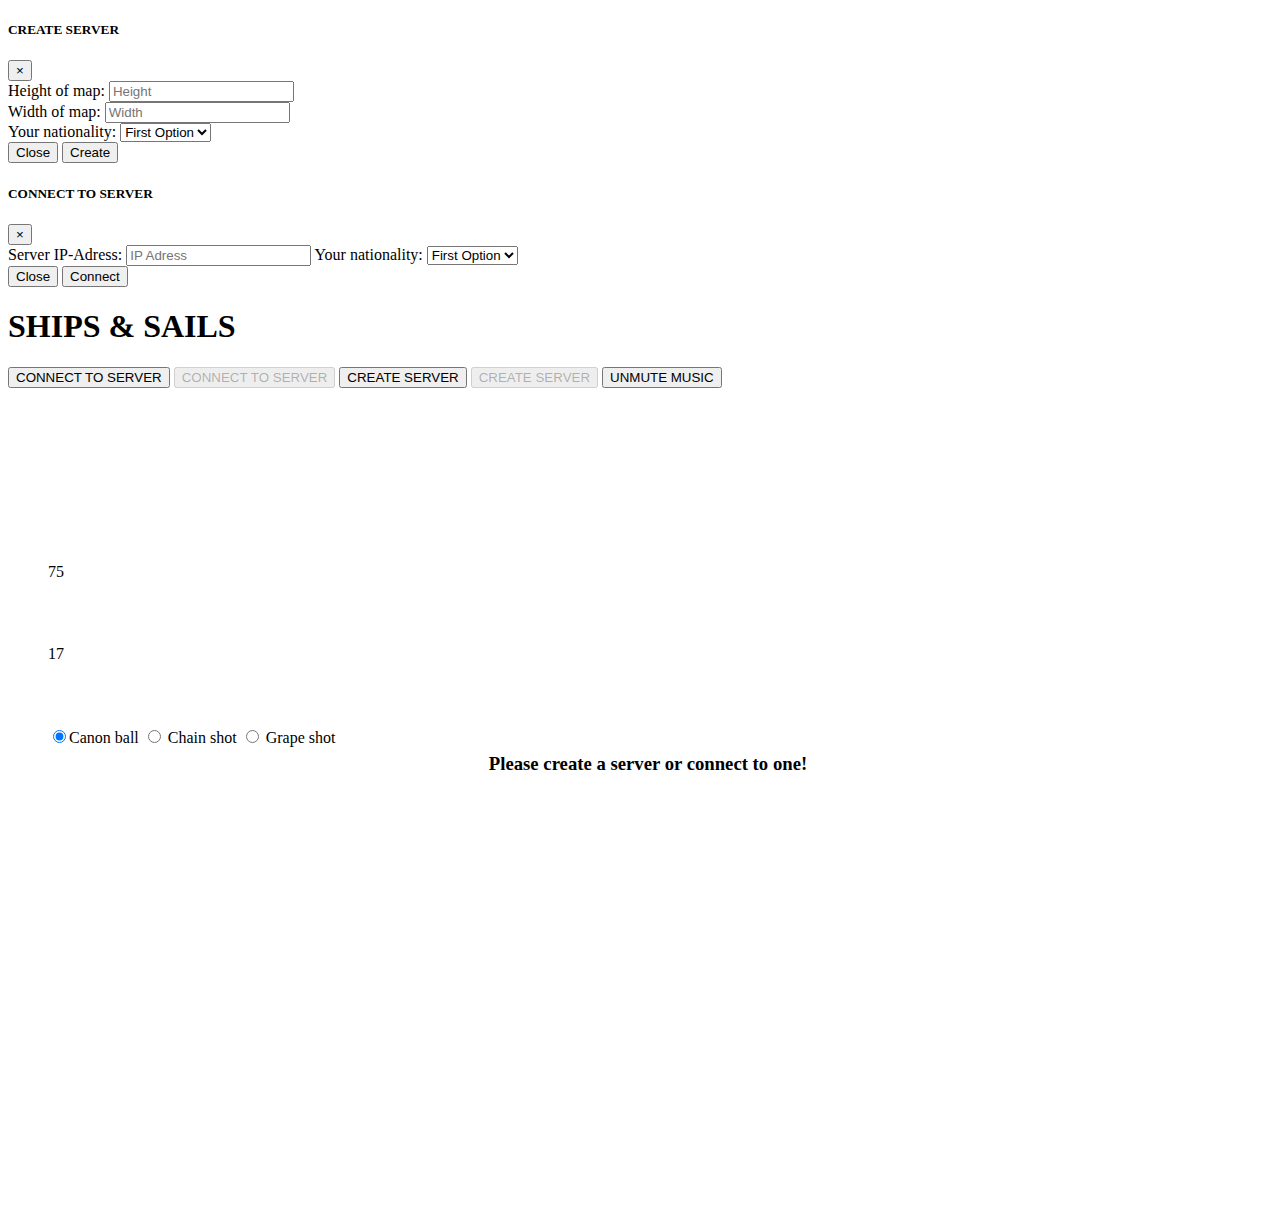
==== Game/src/main/resources/templates/index.html @ b6fe9cff "shipstats" ====
<!DOCTYPE html>
<!--suppress ALL -->
<html lang="en" xmlns:th="www.thymleaf.org">
<head>
    <meta charset="UTF-8">
    <meta name="viewport" content="width=device-width, initial-scale=1">


    <link rel="stylesheet" th:href="@{/css/bootstrap.css}" >
    <link rel="stylesheet" media="screen" th:href="@{/css/style.css}" >



    <title>Ships</title>

</head>
<body>

<!-- CREATE SERVER MODEL START -->
<div class="modal fade" id="createServerModal" tabindex="-1" role="dialog" aria-labelledby="createServerModalTitle" aria-hidden="true">
    <div class="modal-dialog modal-dialog-centered" role="document">
        <div class="modal-content">
            <div class="modal-header">
                <h5 class="modal-title" id="createServerModalTitle">CREATE SERVER</h5>
                <button type="button" class="close" data-dismiss="modal" aria-label="Close">
                    <span aria-hidden="true">&times;</span>
                </button>
            </div>
            <div class="modal-body">

                <form action="/server" method="post" id="createServerForm">
                    <div class="form-row">
                        <div class="form-group col-md-6">
                            <label for="map-height" class="col-form-label">Height of map:</label>
                            <input type="text" name="height" class="form-control" id="map-height" placeholder="Height">
                        </div>
                        <div class="form-group col-md-6">
                            <label for="map-width" class="col-form-label">Width of map:</label>
                            <input type="text" name="width" class="form-control" id="map-width" placeholder="Width">
                        </div>
                    </div>
                    <label for="player-nationality"class="col-form-label">Your nationality:</label>
                    <select class="form-control" id="player-nationality" name="player_nationality">
                        <th:block th:each="nationality : ${nationalities}">
                            <option th:value="${nationality.id}" th:text="${nationality.country} + '  -  ' + ${nationality.captain}">First Option</option>
                        </th:block>
                    </select>
                </form>

            </div>
            <div class="modal-footer">
                <button type="reset" form="createServerForm" class="btn btn-secondary" data-dismiss="modal" value="Reset">Close</button>
                <button type="submit" form="createServerForm" class="btn btn-primary" >Create</button>
            </div>

        </div>
    </div>
</div>
<!-- CREATE SERVER MODEL END -->

<!-- CONNECT TO SERVER MODEL START -->
<div class="modal fade" id="connectToServerModal" tabindex="-1" role="dialog" aria-labelledby="connectToClientModalTitle" aria-hidden="true">
    <div class="modal-dialog modal-dialog-centered" role="document">
        <div class="modal-content">
            <div class="modal-header">
                <h5 class="modal-title" id="connectToClientModalTitle">CONNECT TO SERVER</h5>
                <button type="button" class="close" data-dismiss="modal" aria-label="Close">
                    <span aria-hidden="true">&times;</span>
                </button>
            </div>
            <div class="modal-body">
                <form action="/client" method="post" id="createClientForm">
                    <label for="ip-adress" class="col-form-label">Server IP-Adress:</label>
                    <input type="text" name="ipadress" class="form-control" id="ip-adress" placeholder="IP Adress">
                    <label for="player-nationality"class="col-form-label">Your nationality:</label>
                    <select class="form-control" id="player-nationality" name="player_nationality">
                        <th:block th:each="nationality : ${nationalities}">
                            <option th:value="${nationality.id}" th:text="${nationality.country} + '  -  ' + ${nationality.captain}">First Option</option>
                        </th:block>
                    </select>
                </form>
            </div>
            <div class="modal-footer">
                <button type="button" form="createClientForm" class="btn btn-secondary" data-dismiss="modal">Close</button>
                <button type="submit" form="createClientForm" class="btn btn-primary">Connect</button>
            </div>
        </div>
    </div>
</div>
<!-- CONNECT TO SERVER MODEL END -->

<div class="container-fluid">
    <div class="row">
        <div class="vh-100 col-9 no-gutters">
            <!-- MAIN VIEW STARTED -->

            <div class="game view" id="gameView">


                <div id="map">
                    <th:block th:switch="${state}">

                        <th:block th:case="index">
                            <div style="height: 100%; line-height: 97vh; text-align: center; width: 100%; position: absolute;">
                                <h3 style="display: inline-block; vertical-align: middle;">Please create a server or connect to one!</h3>
                            </div>

                        </th:block>

                    </th:block>
                    <div id="tiles">
                        <!-- Used to create the tiles -->

                        <div id='ships'>
                            <!-- Used to create ships -->

                        </div>

                    </div>

                </div>
            </div>

            <!-- MAIN VIEW STOPPED -->
        </div>
        <div class="vh-100 col-3">
            <div class="row">
                <div class="vh-50 col-12 no-gutters" >
                    <!-- TOP RIGHT VIEW STARTED-->
                    <div class="settings view">
                        <h1>SHIPS & SAILS</h1>
                        <div class="btn-group-vertical" id="settingButtonGroup">

                            <th:block th:switch="${state}">
                                <button type="button" class="btn btn-dark settingButton" data-toggle="modal" data-target="#connectToServerModal" th:case="index">CONNECT TO SERVER</button>
                                <button type="button" class="btn btn-dark settingButton" data-toggle="modal" data-target="#connectToServerModal" th:case="*" disabled>CONNECT TO SERVER</button>
                            </th:block>

                            <th:block th:switch="${state}">
                                <button type="button" class="btn btn-dark settingButton"  data-toggle="modal" data-target="#createServerModal" th:case="index">CREATE SERVER</button>
                                <button type="button" class="btn btn-dark settingButton"  data-toggle="modal" data-target="#createServerModal" th:case="*" disabled>CREATE SERVER</button>
                            </th:block>

                            <button type="button" class="btn btn-dark settingButton" id="musicButton" onclick="music_toggle()" value="MUTE SOUND">UNMUTE MUSIC</button>

                        </div>




                    </div>
                    <!-- TOP RIGHT VIEW STOPPED-->
                </div>
                <div class="vh-50 col-12 no-gutters" >
                    <!--BOTTOM RIGHT VIEW STARTED-->
                    <div class="stats view" >

                            <ul class="list-group list-group-flush" style="height: 100%; width: 100%;">
                                <a class="list-group-item list-group-item-action">
                                    <div class="d-flex w-100 justify-content-between">
                                        <h6 id="statsshiptype" class="mb-1" style="color: white;">Brig</h6>
                                        <img id="statsshipimage" style="position: absolute; right: 15px; height: 12vh" th:src='@{img/ships/brig/red.png}'/>
                                    </div>
                                    <p id="statscountry" style="color: white;">Denmark</p>
                                    <p id="statscaptain" style="color: white;">Niels Juel</p>
                                </a>
                                <a class="list-group-item list-group-item-action">
                                    <div class="d-flex w-100 justify-content-between">
                                        <h6 class="mb-1" style="color: white;">Haull</h6>
                                    </div>
                                    <div class="progress" style="height: 20px;">
                                        <div class="progress-bar" role="progressbar" style="width: 75%;" aria-valuenow="75" aria-valuemin="0" aria-valuemax="100">75</div>
                                    </div>
                                </a>
                                <a class="list-group-item list-group-item-action">
                                    <div class="d-flex w-100 justify-content-between">
                                        <h6 class="mb-1" style="color: white;">Sailors</h6>
                                    </div>
                                    <div class="progress" style="height: 20px;">
                                        <div class="progress-bar" role="progressbar" style="width: 17%;" aria-valuenow="17" aria-valuemin="0" aria-valuemax="100">17</div>
                                    </div>
                                </a>
                                <a class="list-group-item list-group-item-action">
                                    <div class="d-flex w-100 justify-content-between">
                                        <h6 class="mb-1" style="color: white;">Ammunition</h6>
                                    </div>
                                    <div class="btn-group btn-group-toggle" data-toggle="buttons">
                                        <label class="btn btn-secondary active">
                                            <input type="radio" name="options" id="option1" autocomplete="off" checked>Canon ball
                                        </label>
                                        <label class="btn btn-secondary">
                                            <input type="radio" name="options" id="option2" autocomplete="off"> Chain shot
                                        </label>
                                        <label class="btn btn-secondary">
                                            <input type="radio" name="options" id="option3" autocomplete="off"> Grape shot
                                        </label>
                                    </div>
                                </a>

                            </ul>

                    </div>
                    <!--BOTTOM RIGHT VIEW STOPPED-->
                </div>
            </div>
        </div>
    </div>
</div>

<script th:src='@{js/buttons.js}' type="text/javascript"></script>
<script src="https://code.jquery.com/jquery-3.3.1.slim.min.js" integrity="sha384-q8i/X+965DzO0rT7abK41JStQIAqVgRVzpbzo5smXKp4YfRvH+8abtTE1Pi6jizo" crossorigin="anonymous"></script>
<script src="https://cdnjs.cloudflare.com/ajax/libs/popper.js/1.14.7/umd/popper.min.js" integrity="sha384-UO2eT0CpHqdSJQ6hJty5KVphtPhzWj9WO1clHTMGa3JDZwrnQq4sF86dIHNDz0W1" crossorigin="anonymous"></script>
<script th:src='@{js/bootstrap.min.js}' type="text/javascript"></script>

<th:block th:switch="${state}">

    <th:block th:case="index"></th:block>

    <th:block th:case="*">
        <script th:src='@{js/moveShips.js}' type="text/javascript"></script>
        <script th:src='@{js/generateMap.js}' type="text/javascript"></script>
        <script th:src='@{js/drawShips.js}' type="text/javascript"></script>
        <script th:inline="javascript">
            /*<![CDATA[*/ generateMap([[${generatedMap.height}]], [[${generatedMap.width}]]); /*]]>*/
            /*<![CDATA[*/ drawShips([[${shipList}]]); /*]]>*/
        </script>
    </th:block>

</th:block>


</body>
</html>
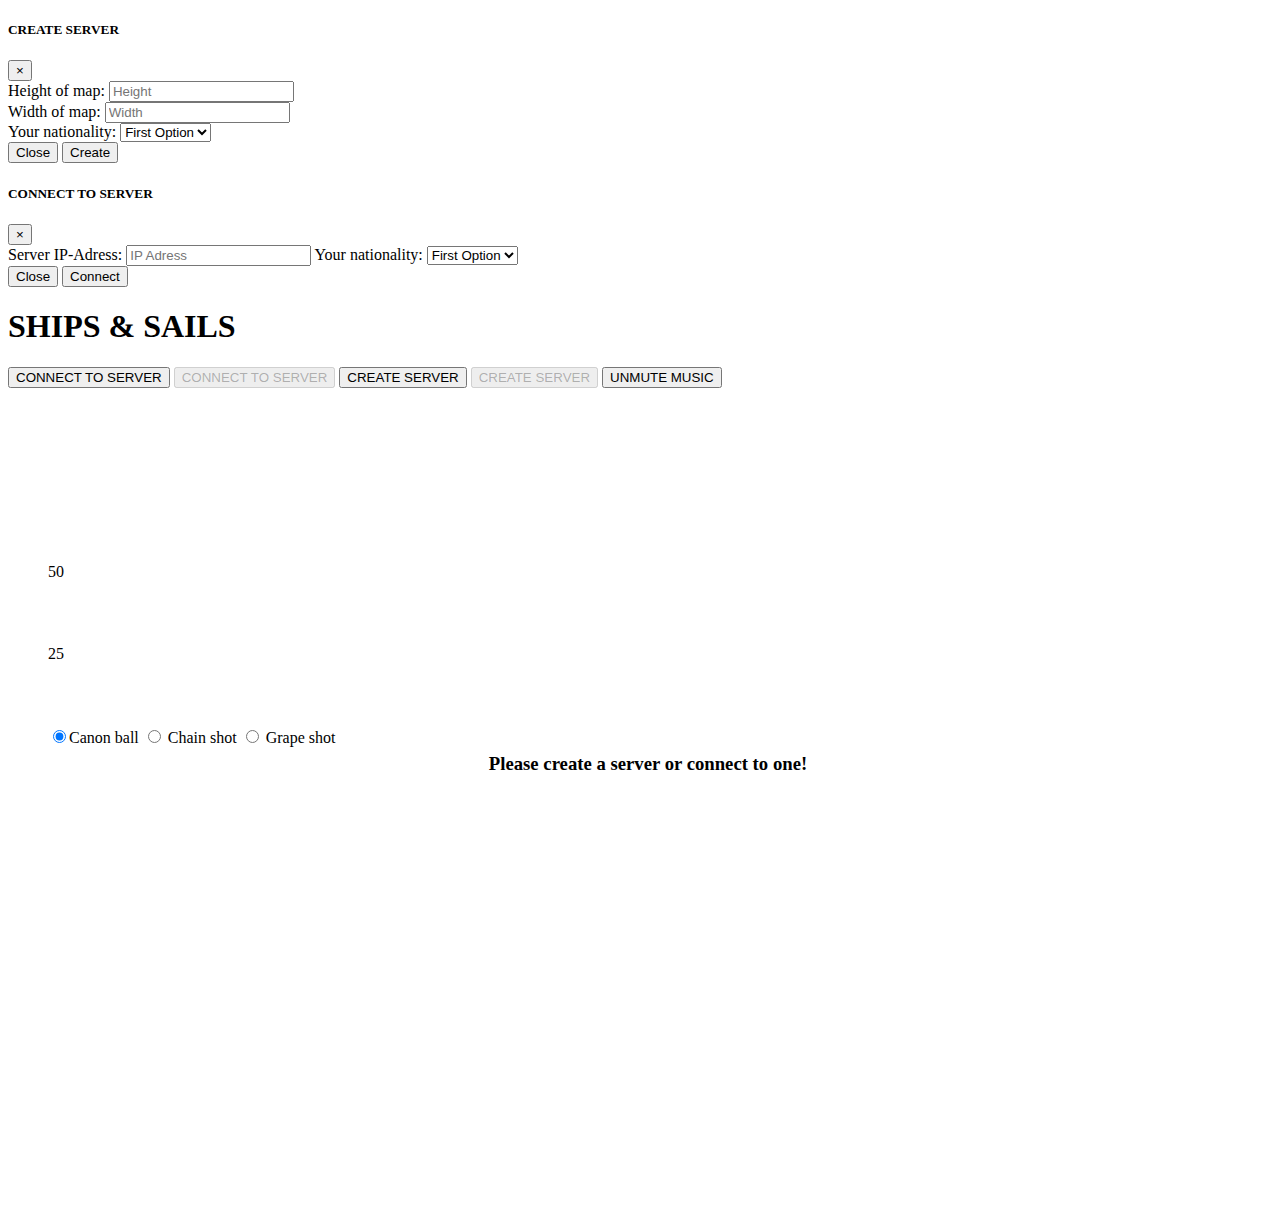
==== commit 1b919d9b: "2/3 statsview" ====
--- a/Game/src/main/resources/templates/index.html
+++ b/Game/src/main/resources/templates/index.html
@@ -42,7 +42,7 @@
                     <label for="player-nationality"class="col-form-label">Your nationality:</label>
                     <select class="form-control" id="player-nationality" name="player_nationality">
                         <th:block th:each="nationality : ${nationalities}">
-                            <option th:value="${nationality.id}" th:text="${nationality.country} + '  -  ' + ${nationality.captain}">First Option</option>
+                            <option th:value="${nationality.nationality_id}" th:text="${nationality.country} + '  -  ' + ${nationality.captain}">First Option</option>
                         </th:block>
                     </select>
                 </form>
@@ -75,7 +75,7 @@
                     <label for="player-nationality"class="col-form-label">Your nationality:</label>
                     <select class="form-control" id="player-nationality" name="player_nationality">
                         <th:block th:each="nationality : ${nationalities}">
-                            <option th:value="${nationality.id}" th:text="${nationality.country} + '  -  ' + ${nationality.captain}">First Option</option>
+                            <option th:value="${nationality.nationality_id}" th:text="${nationality.country} + '  -  ' + ${nationality.captain}">First Option</option>
                         </th:block>
                     </select>
                 </form>
@@ -166,18 +166,18 @@
                                 </a>
                                 <a class="list-group-item list-group-item-action">
                                     <div class="d-flex w-100 justify-content-between">
-                                        <h6 class="mb-1" style="color: white;">Haull</h6>
+                                        <h6 class="mb-1" style="color: white;">Health</h6>
                                     </div>
                                     <div class="progress" style="height: 20px;">
-                                        <div class="progress-bar" role="progressbar" style="width: 75%;" aria-valuenow="75" aria-valuemin="0" aria-valuemax="100">75</div>
-                                    </div>
-                                </a>
-                                <a class="list-group-item list-group-item-action">
-                                    <div class="d-flex w-100 justify-content-between">
-                                        <h6 class="mb-1" style="color: white;">Sailors</h6>
+                                        <div id="statshealth" class="progress-bar" role="progressbar" style="width: 50%;">50</div>
+                                    </div>
+                                </a>
+                                <a class="list-group-item list-group-item-action">
+                                    <div class="d-flex w-100 justify-content-between">
+                                        <h6 class="mb-1" style="color: white;">Speed</h6>
                                     </div>
                                     <div class="progress" style="height: 20px;">
-                                        <div class="progress-bar" role="progressbar" style="width: 17%;" aria-valuenow="17" aria-valuemin="0" aria-valuemax="100">17</div>
+                                        <div id="statsspeed"class="progress-bar" role="progressbar" style="width: 25%;">25</div>
                                     </div>
                                 </a>
                                 <a class="list-group-item list-group-item-action">
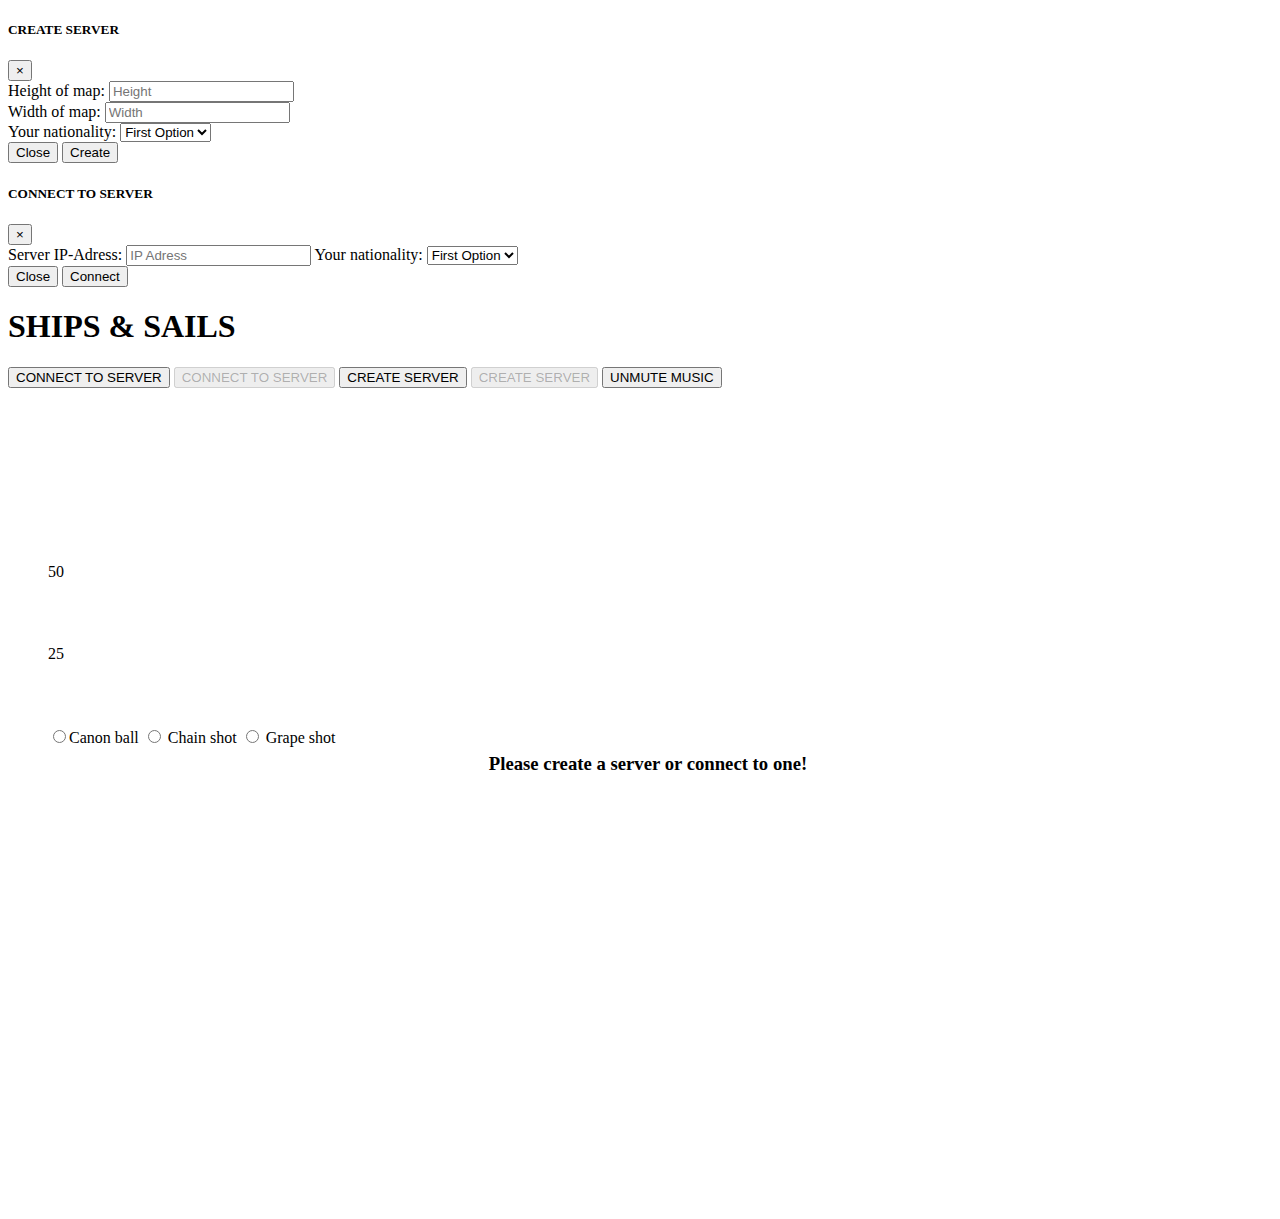
==== commit 312e6e95: "3/3 statsview" ====
--- a/Game/src/main/resources/templates/index.html
+++ b/Game/src/main/resources/templates/index.html
@@ -185,13 +185,13 @@
                                         <h6 class="mb-1" style="color: white;">Ammunition</h6>
                                     </div>
                                     <div class="btn-group btn-group-toggle" data-toggle="buttons">
-                                        <label class="btn btn-secondary active">
-                                            <input type="radio" name="options" id="option1" autocomplete="off" checked>Canon ball
+                                        <label class="btn btn-secondary active" id="statscanon">
+                                            <input type="radio" name="options" id="option1" autocomplete="off">Canon ball
                                         </label>
-                                        <label class="btn btn-secondary">
+                                        <label class="btn btn-secondary" id="statschain">
                                             <input type="radio" name="options" id="option2" autocomplete="off"> Chain shot
                                         </label>
-                                        <label class="btn btn-secondary">
+                                        <label class="btn btn-secondary" id="statsgrape">
                                             <input type="radio" name="options" id="option3" autocomplete="off"> Grape shot
                                         </label>
                                     </div>
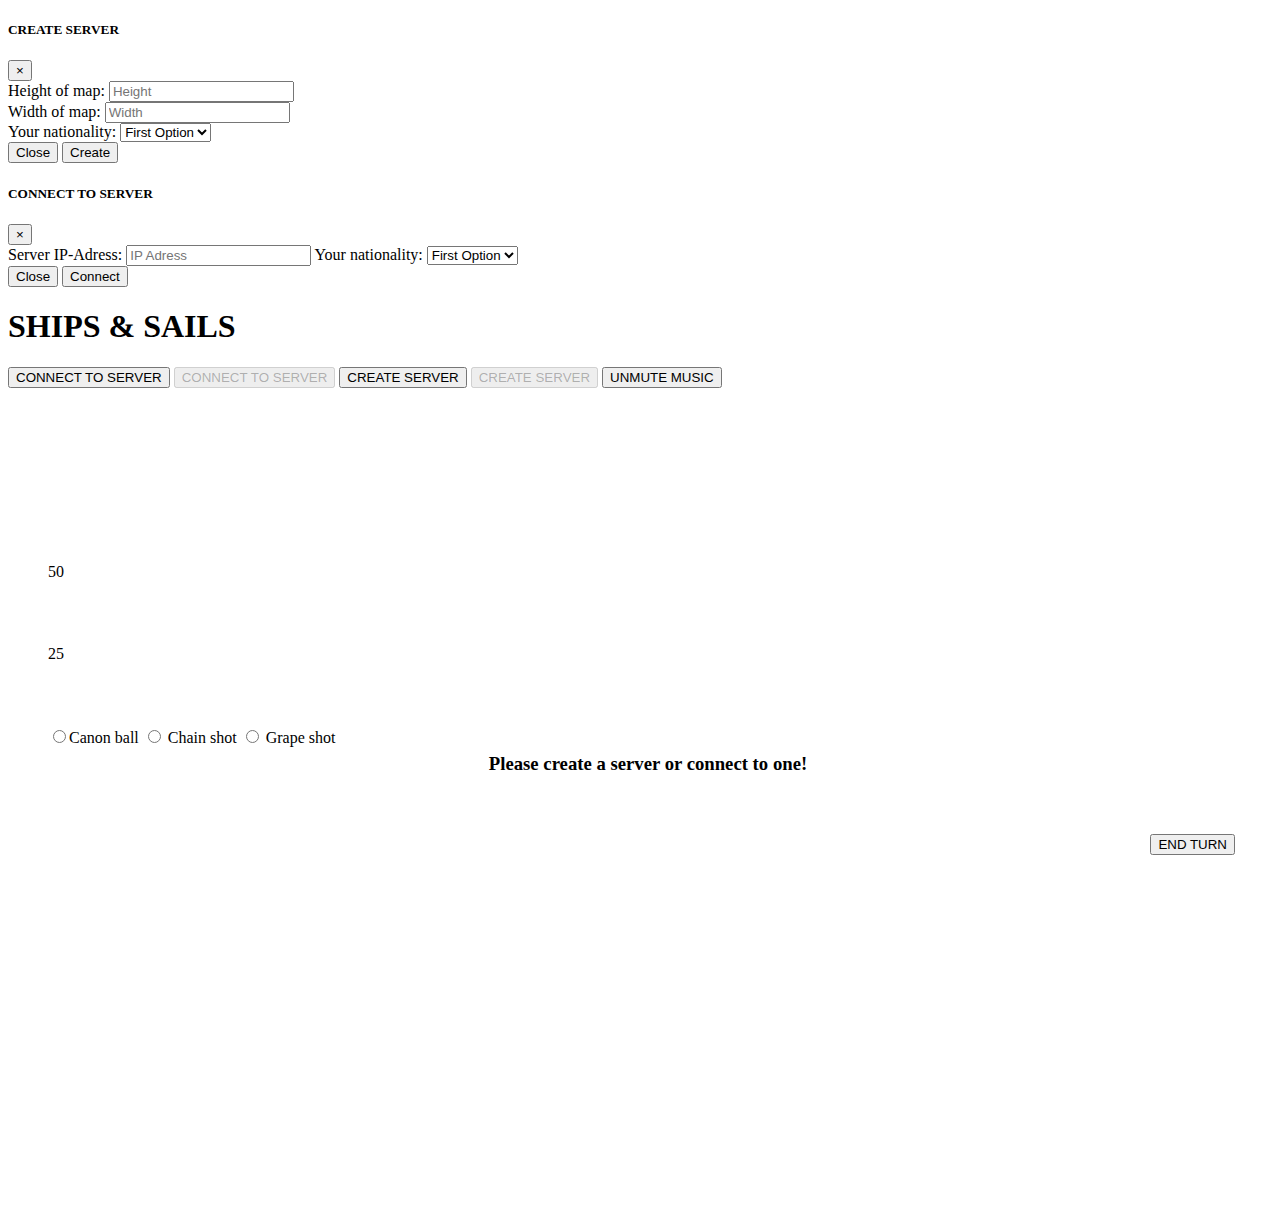
==== commit cc21e7ae: "test" ====
--- a/Game/src/main/resources/templates/index.html
+++ b/Game/src/main/resources/templates/index.html
@@ -9,6 +9,9 @@
     <link rel="stylesheet" th:href="@{/css/bootstrap.css}" >
     <link rel="stylesheet" media="screen" th:href="@{/css/style.css}" >
 
+    <script src="https://code.jquery.com/jquery-3.4.0.min.js"
+            integrity="sha256-BJeo0qm959uMBGb65z40ejJYGSgR7REI4+CW1fNKwOg="
+            crossorigin="anonymous"></script>
 
 
     <title>Ships</title>
@@ -103,7 +106,12 @@
                         <th:block th:case="index">
                             <div style="height: 100%; line-height: 97vh; text-align: center; width: 100%; position: absolute;">
                                 <h3 style="display: inline-block; vertical-align: middle;">Please create a server or connect to one!</h3>
+
                             </div>
+
+                        </th:block>
+                        <th:block th:case="*">
+                            <button type="button" style="position: absolute; bottom: 5vh; right: 5vh;" class="btn btn-dark"  onclick="endturn()">END TURN</button>
 
                         </th:block>
 
@@ -217,6 +225,9 @@
     <th:block th:case="index"></th:block>
 
     <th:block th:case="*">
+        <script src="https://code.jquery.com/jquery-3.4.0.min.js"
+                integrity="sha256-BJeo0qm959uMBGb65z40ejJYGSgR7REI4+CW1fNKwOg="
+                crossorigin="anonymous"></script>
         <script th:src='@{js/moveShips.js}' type="text/javascript"></script>
         <script th:src='@{js/generateMap.js}' type="text/javascript"></script>
         <script th:src='@{js/drawShips.js}' type="text/javascript"></script>
